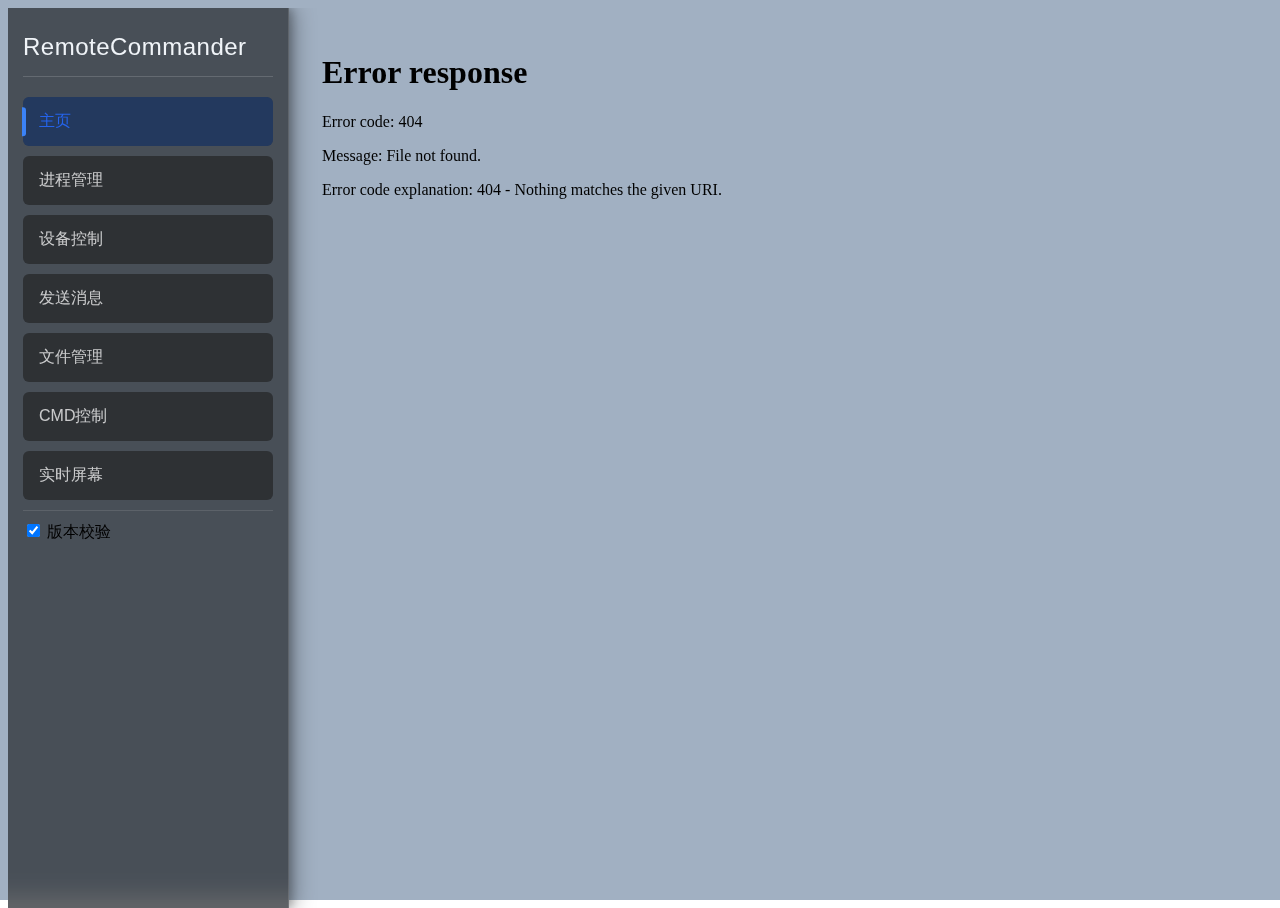
==== src/Controller/function/index.html @ 001f0498 "[+] html UI" ====
<!DOCTYPE html>
<html lang="en">
<head>
    <meta charset="UTF-8">
    <meta name="viewport" content="width=device-width, initial-scale=1.0">
    <link rel="stylesheet" href="main.css">
    <title>RemoteCommander</title>
    <style>
        /* 基础样式 */
        html, body {
            height: 100%;
            overflow: hidden;
        }

        body {
            display: flex;
            position: relative;
            font-family: 'Segoe UI', sans-serif;
        }

        #background {
            position: fixed;
            top: 0;
            left: 0;
            width: 100%;
            height: 100%;
            z-index: -1;
            background: url('image/background.png') center/cover no-repeat;
            background: #C9DCF3;
            filter: brightness(0.8);
        }

        .container {
            width: 100%;
            height: 100vh;
            display: flex;
        }

        /* 侧边栏公共样式 */
        .sidebar {
            width: 250px;
            padding: 25px 15px;
            background: rgba(0, 0, 0, 0.55);
            backdrop-filter: blur(12px);
            border-right: 1px solid rgba(255, 255, 255, 0.12);
            box-shadow: 5px 0 20px rgba(0, 0, 0, 0.35),
                       3px 0 8px rgba(0, 0, 0, 0.2);
        }

        .title {
            color: #f0f4f8;
            font-size: 24px;
            padding-bottom: 15px;
            margin-bottom: 20px;
            border-bottom: 1px solid rgba(255, 255, 255, 0.15);
            letter-spacing: 0.5px;
        }

        .nav-item {
            color: rgba(255, 255, 255, 0.75);
            padding: 14px 16px;
            margin: 10px 0;
            border-radius: 6px;
            cursor: pointer;
            transition: all 0.25s cubic-bezier(0.4, 0, 0.2, 0.5);
            position: relative;
            backdrop-filter: blur(4px);
            background: rgba(255, 255, 255, 0.06);
        }

        .nav-item:hover {
            background: rgba(255, 255, 255, 0.12);
            transform: translateX(2.5%);
        }

        .nav-item.selected {
            background: rgba(40, 120, 255, 0.25);
            color: #2563EB;
        }

        .nav-item.selected::before {
            content: '';
            position: absolute;
            left: -1px;
            top: 50%;
            transform: translateY(-50%);
            height: 60%;
            width: 4px;
            background: #3B82F6;
            border-radius: 0 3px 3px 0;
        }

        .main-content {
            flex: 1;
            padding: 25px;
        }

        .version-check {
            padding: 10px 0;
            border-top: 1px solid rgba(255,255,255,0.1);
            margin-top: auto;
        }
    </style>
</head>
<body>
    <div id="background"></div>
    
    <div class="container">
        <div class="sidebar">
            <div class="title">RemoteCommander</div>
            <div class="nav-item selected" onclick="loadModule('home')" data-module="home">主页</div>
            <div class="nav-item" onclick="loadModule('process_manager')" data-module="process_manager">进程管理</div>
            <div class="nav-item" onclick="loadModule('hardware_control')" data-module="hardware_control">设备控制</div>
            <div class="nav-item" onclick="loadModule('send_message')" data-module="send_message">发送消息</div>
            <div class="nav-item" onclick="loadModule('file_manager')" data-module="file_manager">文件管理</div>
            <div class="nav-item" onclick="loadModule('cmd_control')" data-module="cmd_control">CMD控制</div>
            <div class="nav-item" onclick="loadModule('screen_view')" data-module="screen_view">实时屏幕</div>
            <div class="version-check">
                <label>
                    <input type="checkbox" id="versionCheck" checked> 
                    版本校验
                </label>
            </div>
        </div>

        <div class="main-content" id="module-container">
            <!-- 初始加载Launch模块 -->
            <iframe src="function/home.html" frameborder="0" style="width:100%;height:100%"></iframe>
        </div>
    </div>

    <script>
        // 模块加载器
        function loadModule(moduleName) {
            const container = document.getElementById('module-container');
            container.innerHTML = `
                <iframe 
                    src="${moduleName}.html" 
                    frameborder="0" 
                    style="width:100%;height:100%"
                    onload="updateNav('${moduleName}')"
                ></iframe>
            `;
        }

        // 更新导航状态
        function updateNav(moduleName) {
            document.querySelectorAll('.nav-item').forEach(item => {
                item.classList.remove('selected');
                // 使用trim()清除空白字符，转为小写对比
                if (item.dataset.module.toLowerCase() === moduleName.toLowerCase()) {
                    item.classList.add('selected');
                }
            });
        }
    </script>
</body>
</html>
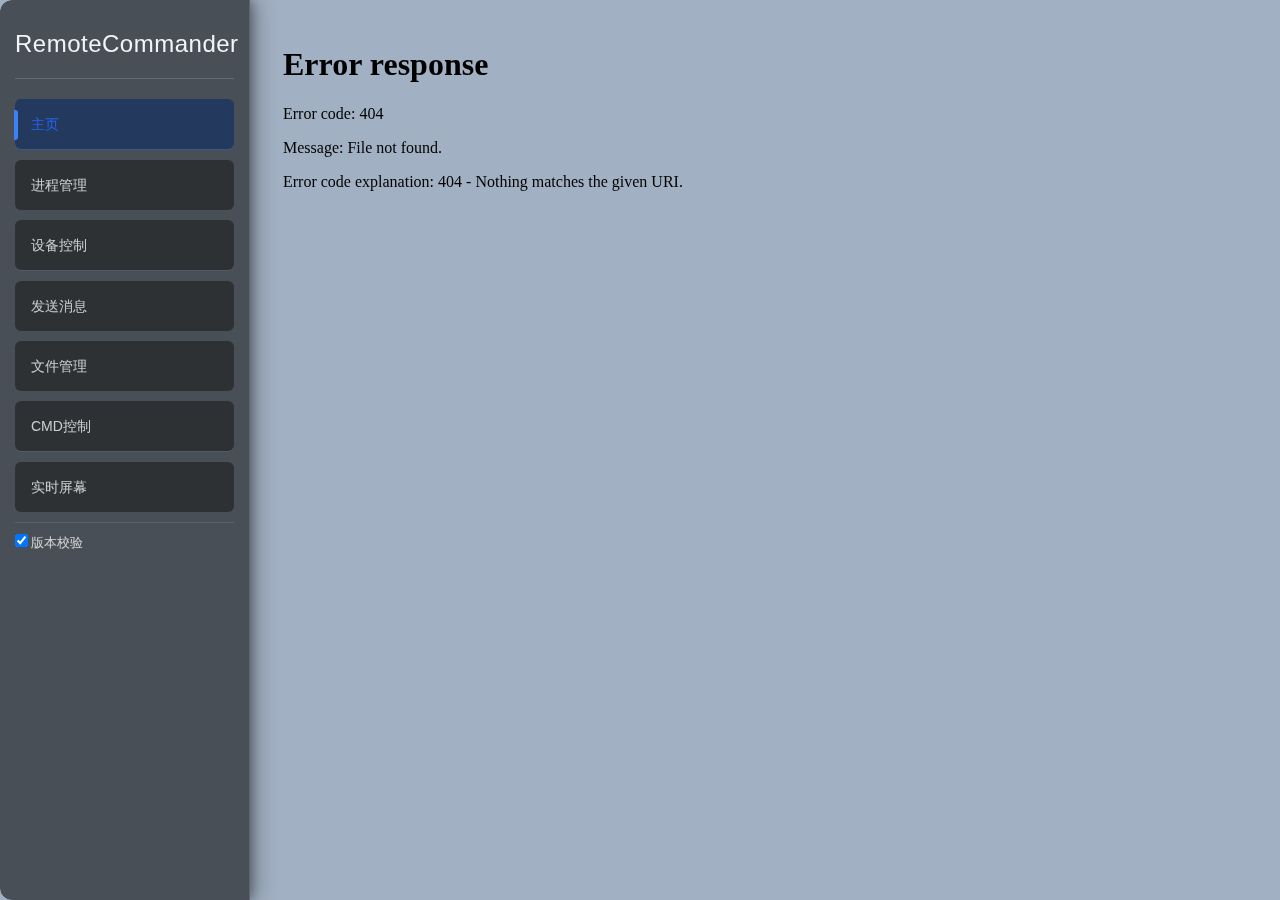
==== commit a7a3fe08: "QWQ" ====
--- a/src/Controller/function/index.html
+++ b/src/Controller/function/index.html
@@ -3,7 +3,7 @@
 <head>
     <meta charset="UTF-8">
     <meta name="viewport" content="width=device-width, initial-scale=1.0">
-    <link rel="stylesheet" href="main.css">
+    <link rel="stylesheet" href=".\styles\main.css">
     <title>RemoteCommander</title>
     <style>
         /* 基础样式 */
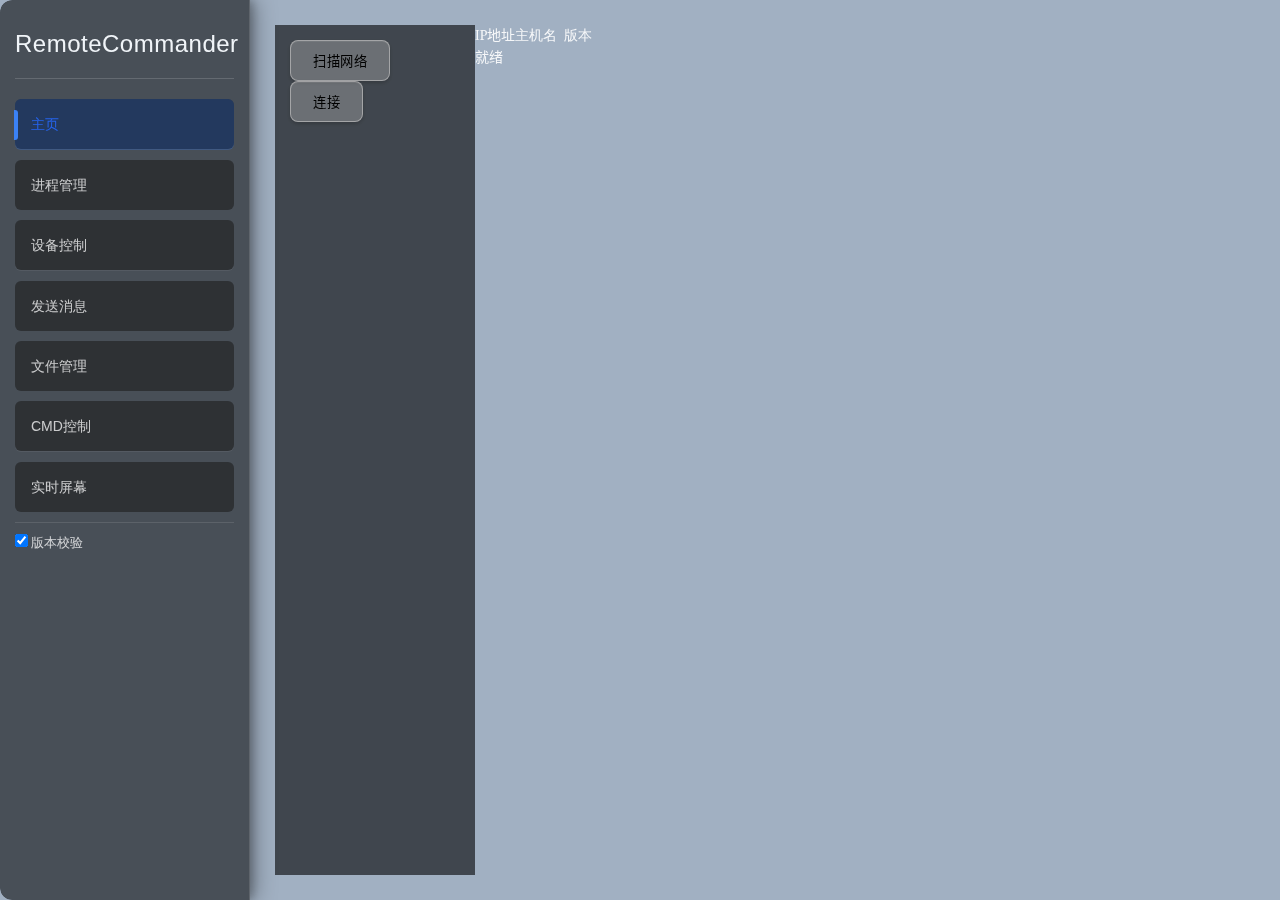
==== commit 0575be4d: "修复不可使用eel通信的bug" ====
--- a/src/Controller/function/index.html
+++ b/src/Controller/function/index.html
@@ -125,7 +125,7 @@
 
         <div class="main-content" id="module-container">
             <!-- 初始加载Launch模块 -->
-            <iframe src="function/home.html" frameborder="0" style="width:100%;height:100%"></iframe>
+            <iframe src="home.html" frameborder="0" style="width:100%;height:100%"></iframe>
         </div>
     </div>
 
